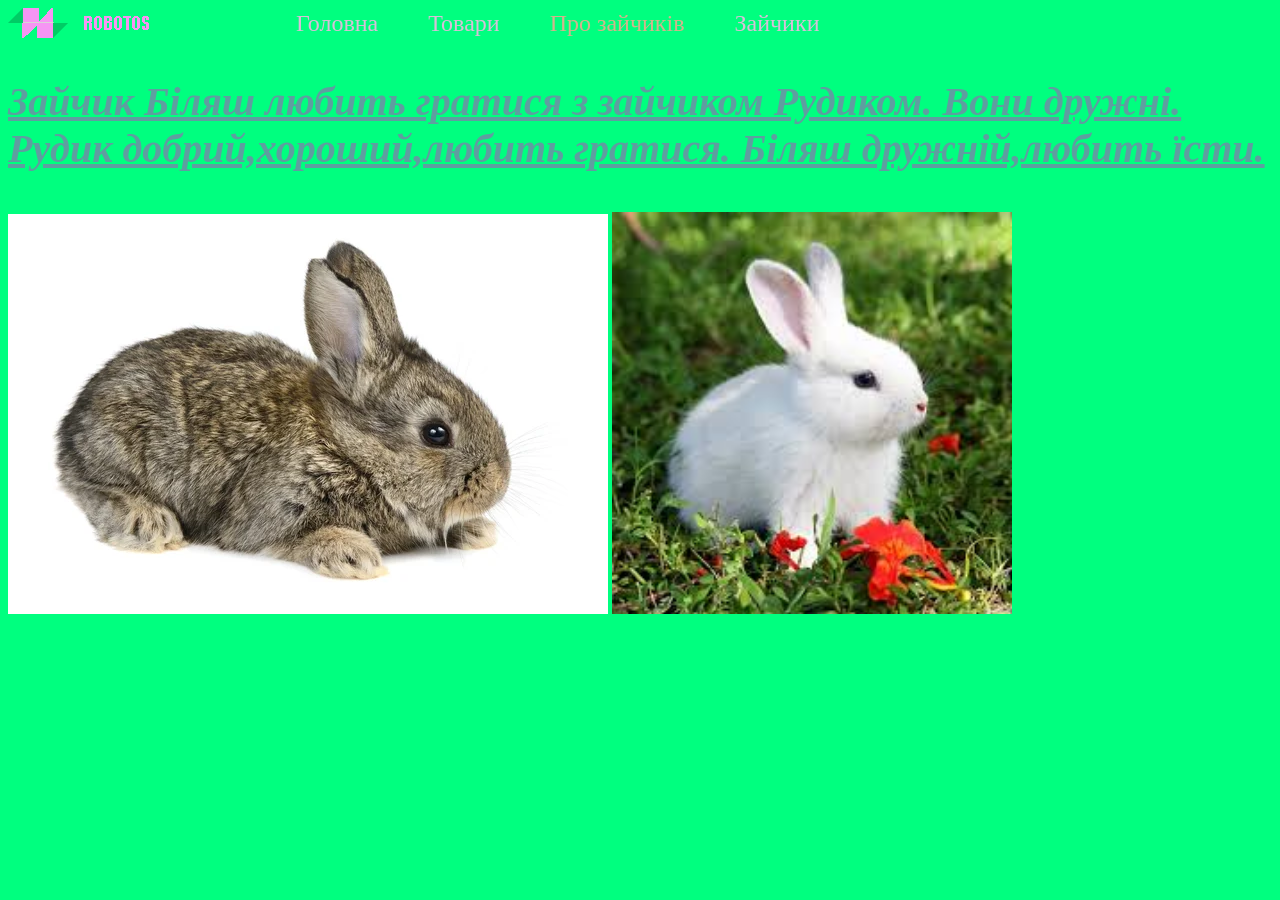
==== history.html @ 8a5a106d "Add files via upload" ====
<!DOCTYPE html>
<html>
<head>
	<meta charset="UTF-8">
	<link rel="stylesheet" type="text/css" href="style.css">
    <title>Зайчики</title>
	<link rel='icon' href='img/7.jpg'>
</head>
<body bgcolor="SpringGreen">
<!-- Меню -->
<div class='header'>
	<img src='img/logo.png' class='logo'>
	<ul class='menu'>
	<li> <a href='index.html' class='menu-btn'> Головна </a>
	<li> <a href='tovars.html' class='menu-btn'> Товари </a>
	<li> <a href='about.html' class='menu-btn active'> Про зайчиків </a>
	<li> <a href='history.html' class='menu-btn'> Зайчики </a>

</ul>
</div>
<!-- Кінець меню -->
<p class=hellooo>Зайчик Біляш любить гратися з зайчиком Рудиком. Вони дружні. Рудик добрий,хороший,любить гратися. Біляш дружній,любить їсти.</p>

<img src='img/9.webp'>
<img src='img/10.jpg' width='400'>
</body>
</html>
---- style.css ----
.menu {
	padding: 0;
	margin: 0;
	list-style: none;
	display: flex; /*ставить в рядок*/
}

.header {
	display: flex;
	align-items: center; /*центрує по висоті*/
}

.menu-btn {
	display: block;
	font-size: 24px;
	color: Thistle;
	padding-right: 25px;
	padding-left: 25px;
	text-decoration: none;
	font-family:Comic Sans MS;
}

.menu-btn:hover {
	color: Lime;
	transform: scale(1.1);
}

.logo {
	margin-right: 100px;
}

.active {
	color: Tan;
}

/* Головна сторінка */
.main {
  width: 1000px;
  margin-left: auto;
  margin-right: auto; /* центрування по горизонталі для блоку */	
  padding-top: 100px;	
}	

.picture {
  float: right; /* картинка справа */
border: 20px solid Wheat;
border-radius: 5px;
border-radius: 50%;
}

.title {	
  color: white;	
  font-family: Verdana;	
  font-size: 40px;
}	
.subtitle{
 color: Pink;
  font-size: 30px;
  font-family: Verdana;
  font-style: italic;
  font-weight: bold; 
}
.btn {
 width: 200px;
 height: 200px;
font-family: Verdana;
font-size: 20px;
border-radius: 7px;
border: 10px double red;
}
.tovars {
	text-align: center;
}
.list{
      list-style: none;
}
.robot {
    translate: all 0.5s;
}
.robot:hover {
     transform: rotate(2turn);
}

.hellooo {
	color:CadetBlue;
font-size: 40px;
font-family: Verdana;
font-style: italic;
font-weight: bold;
text-decoration: underline ;

}
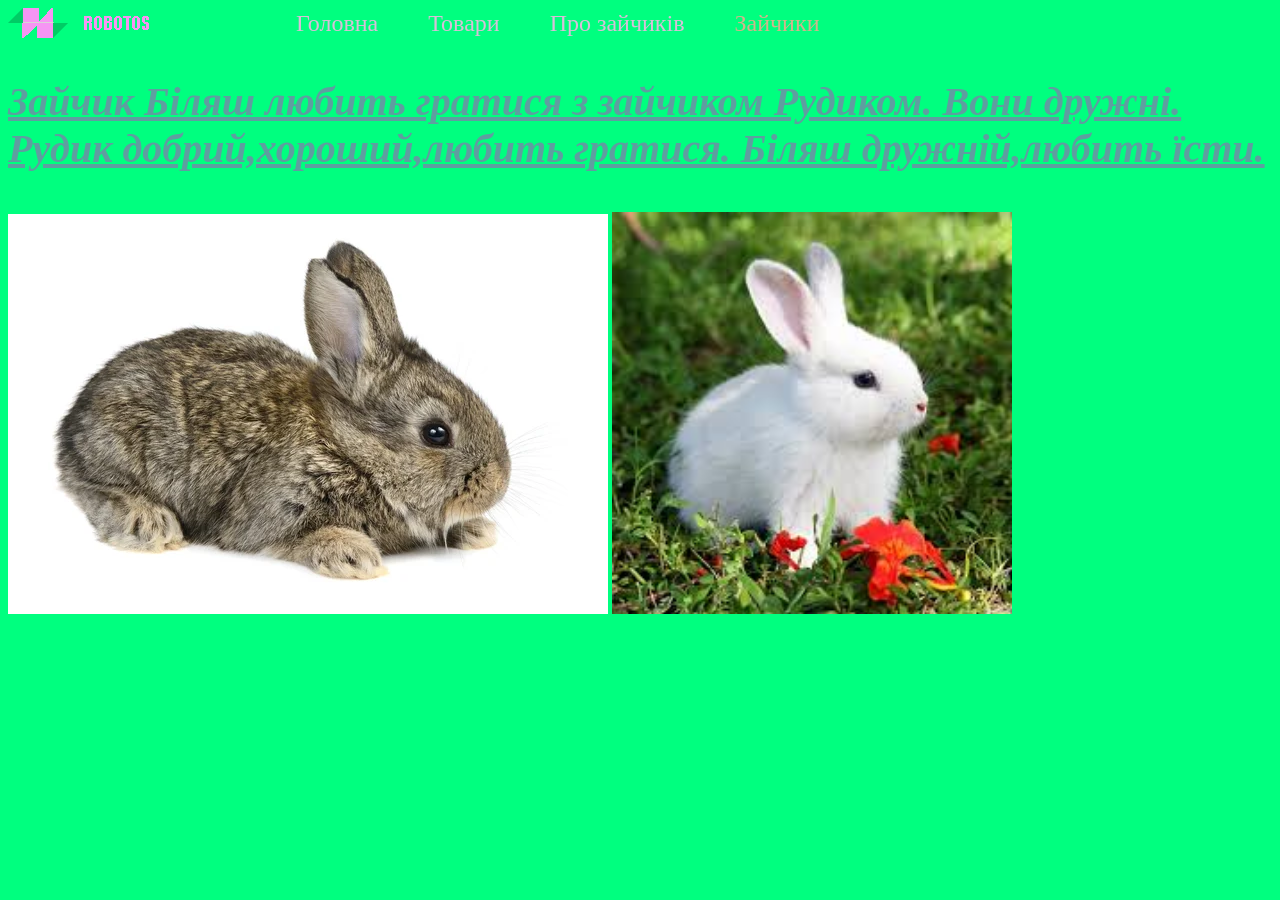
==== commit 9c8df0f6: "Add files via upload" ====
--- a/history.html
+++ b/history.html
@@ -13,8 +13,8 @@
 	<ul class='menu'>
 	<li> <a href='index.html' class='menu-btn'> Головна </a>
 	<li> <a href='tovars.html' class='menu-btn'> Товари </a>
-	<li> <a href='about.html' class='menu-btn active'> Про зайчиків </a>
-	<li> <a href='history.html' class='menu-btn'> Зайчики </a>
+	<li> <a href='about.html' class='menu-btn'> Про зайчиків </a>
+	<li> <a href='history.html' class='menu-btn active'> Зайчики </a>
 
 </ul>
 </div>
